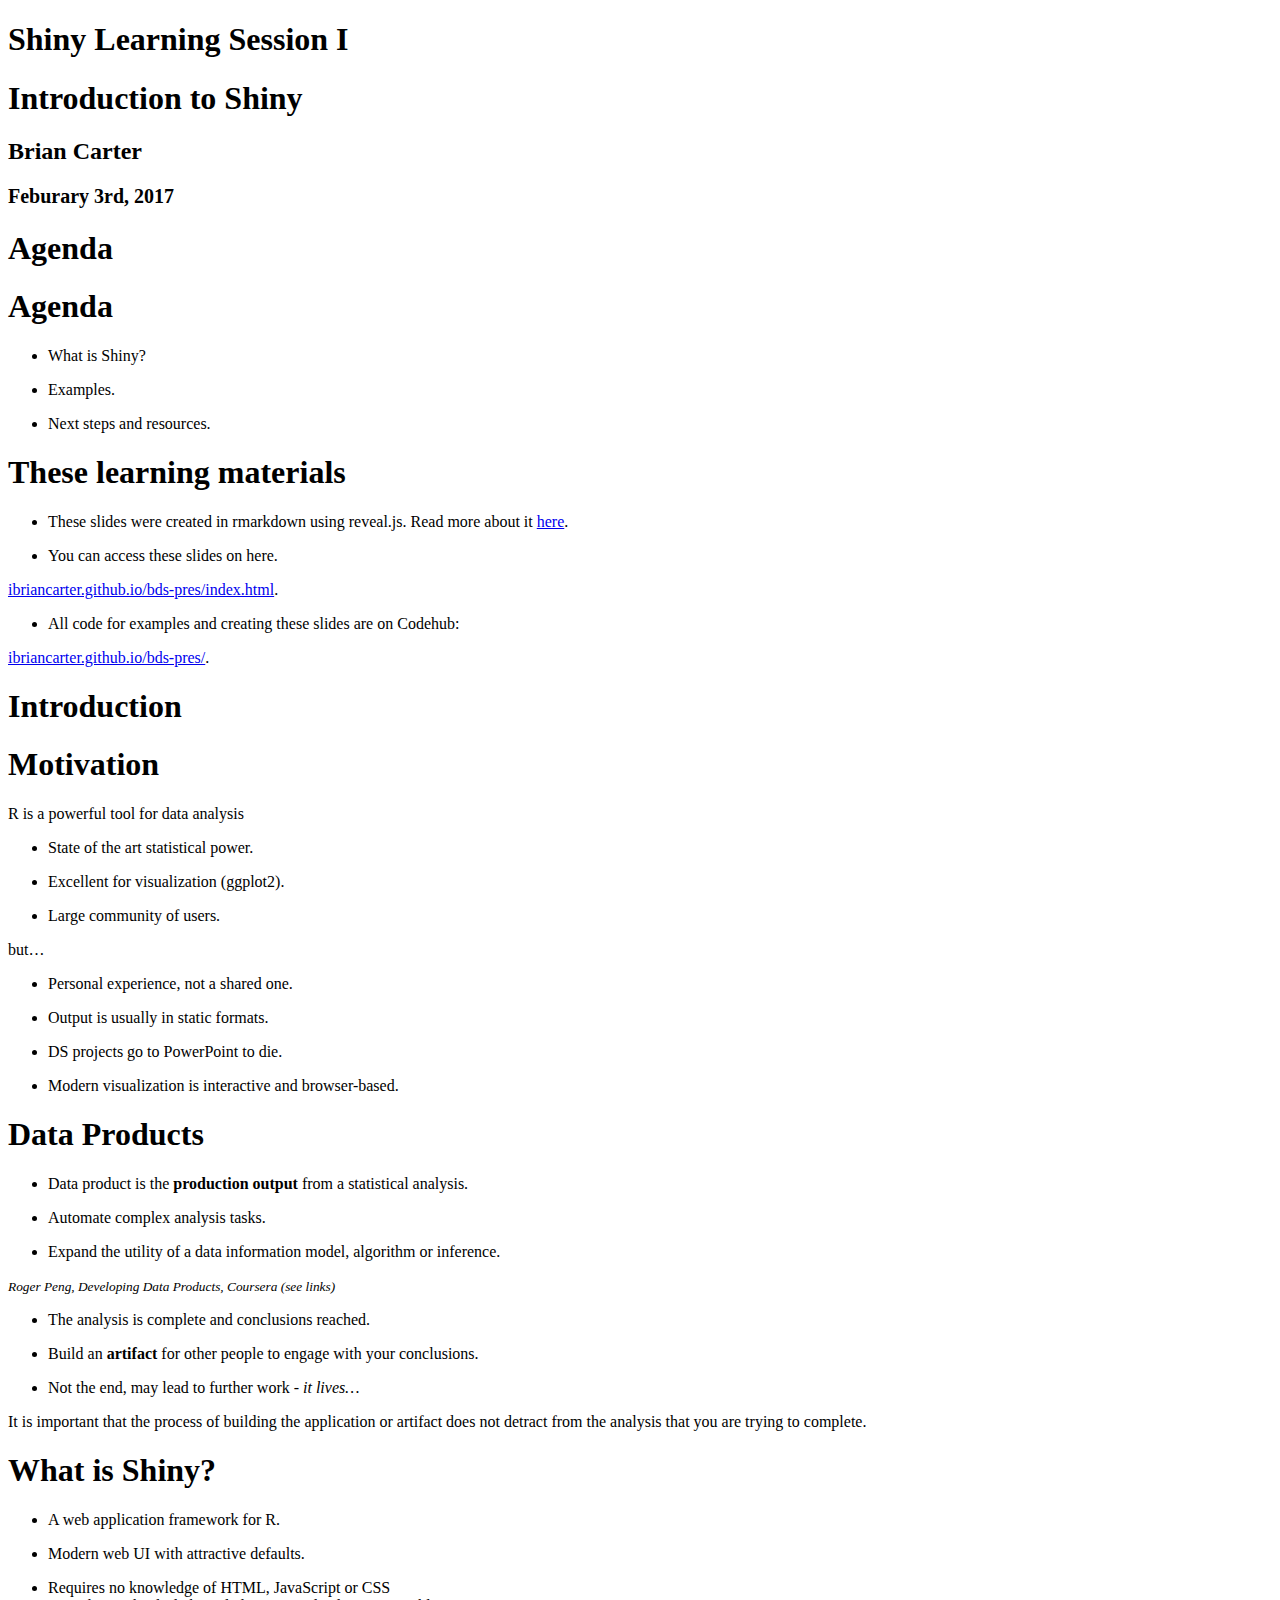
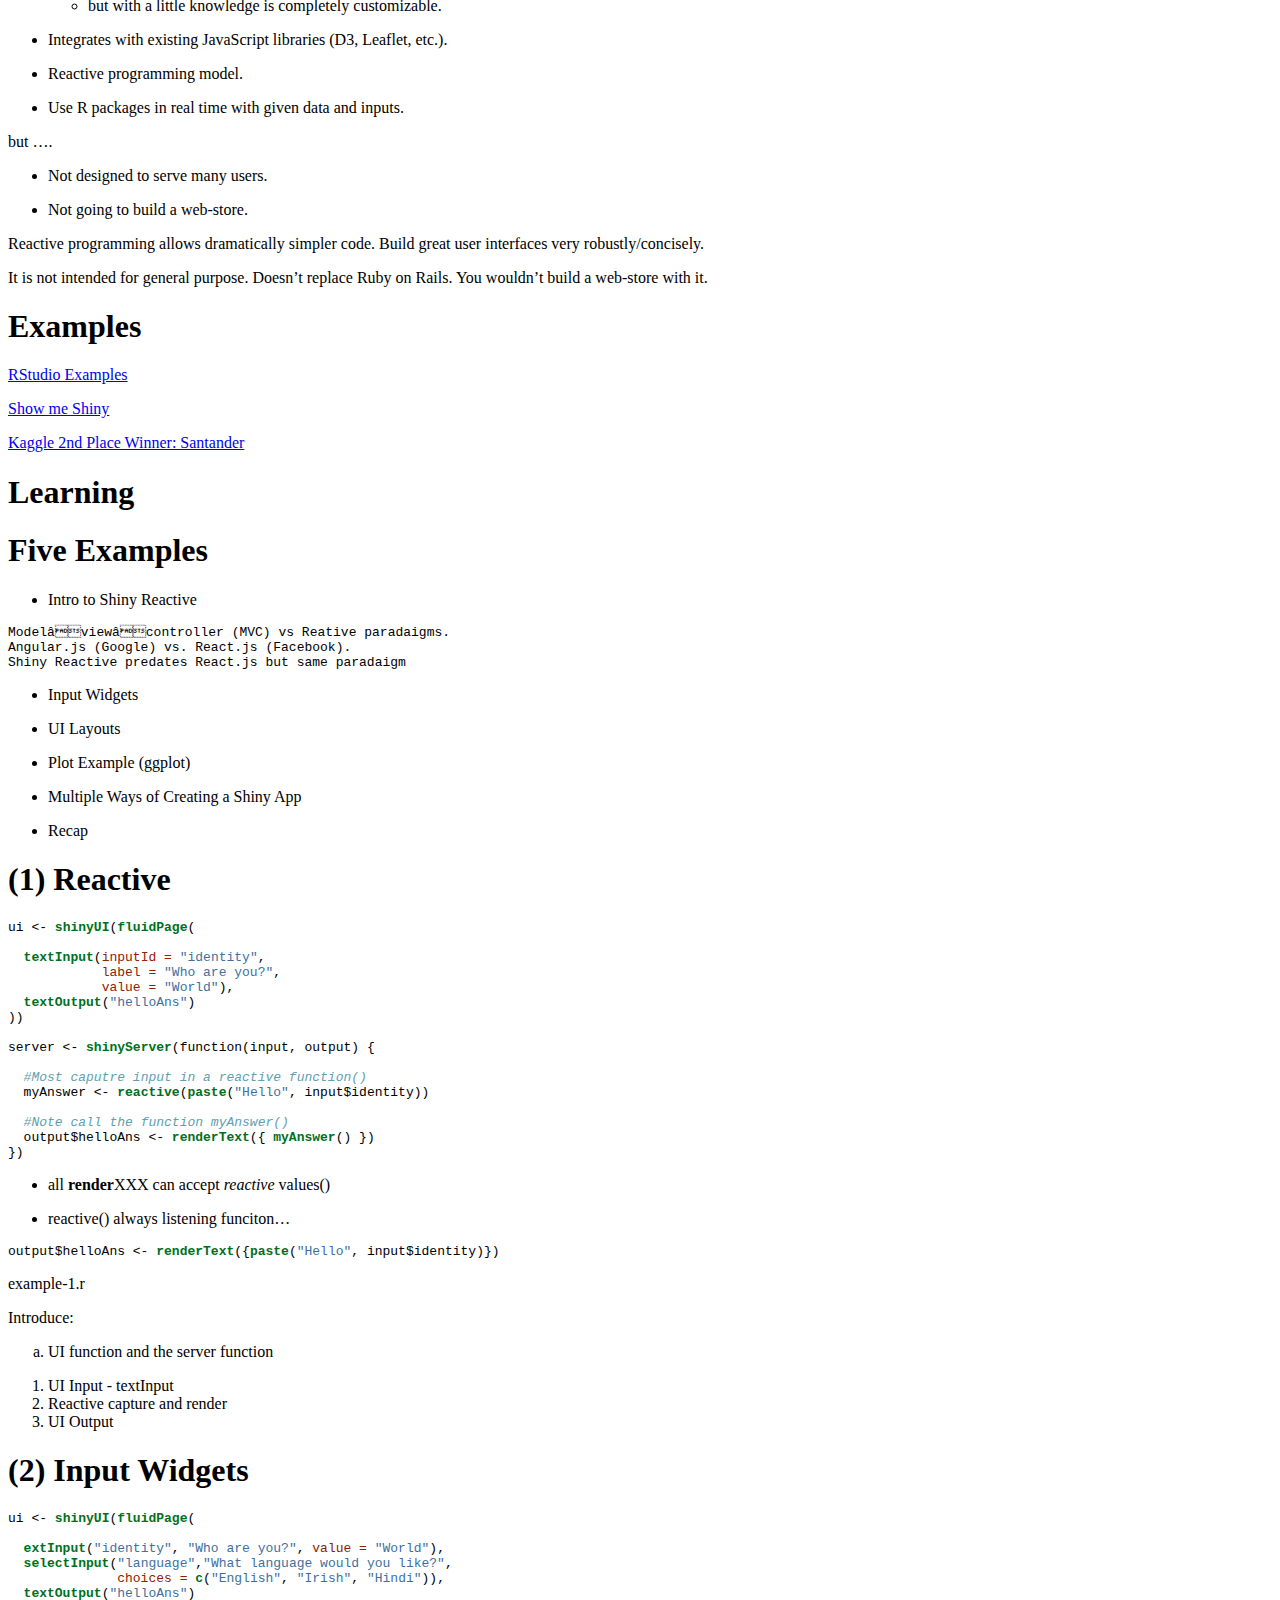
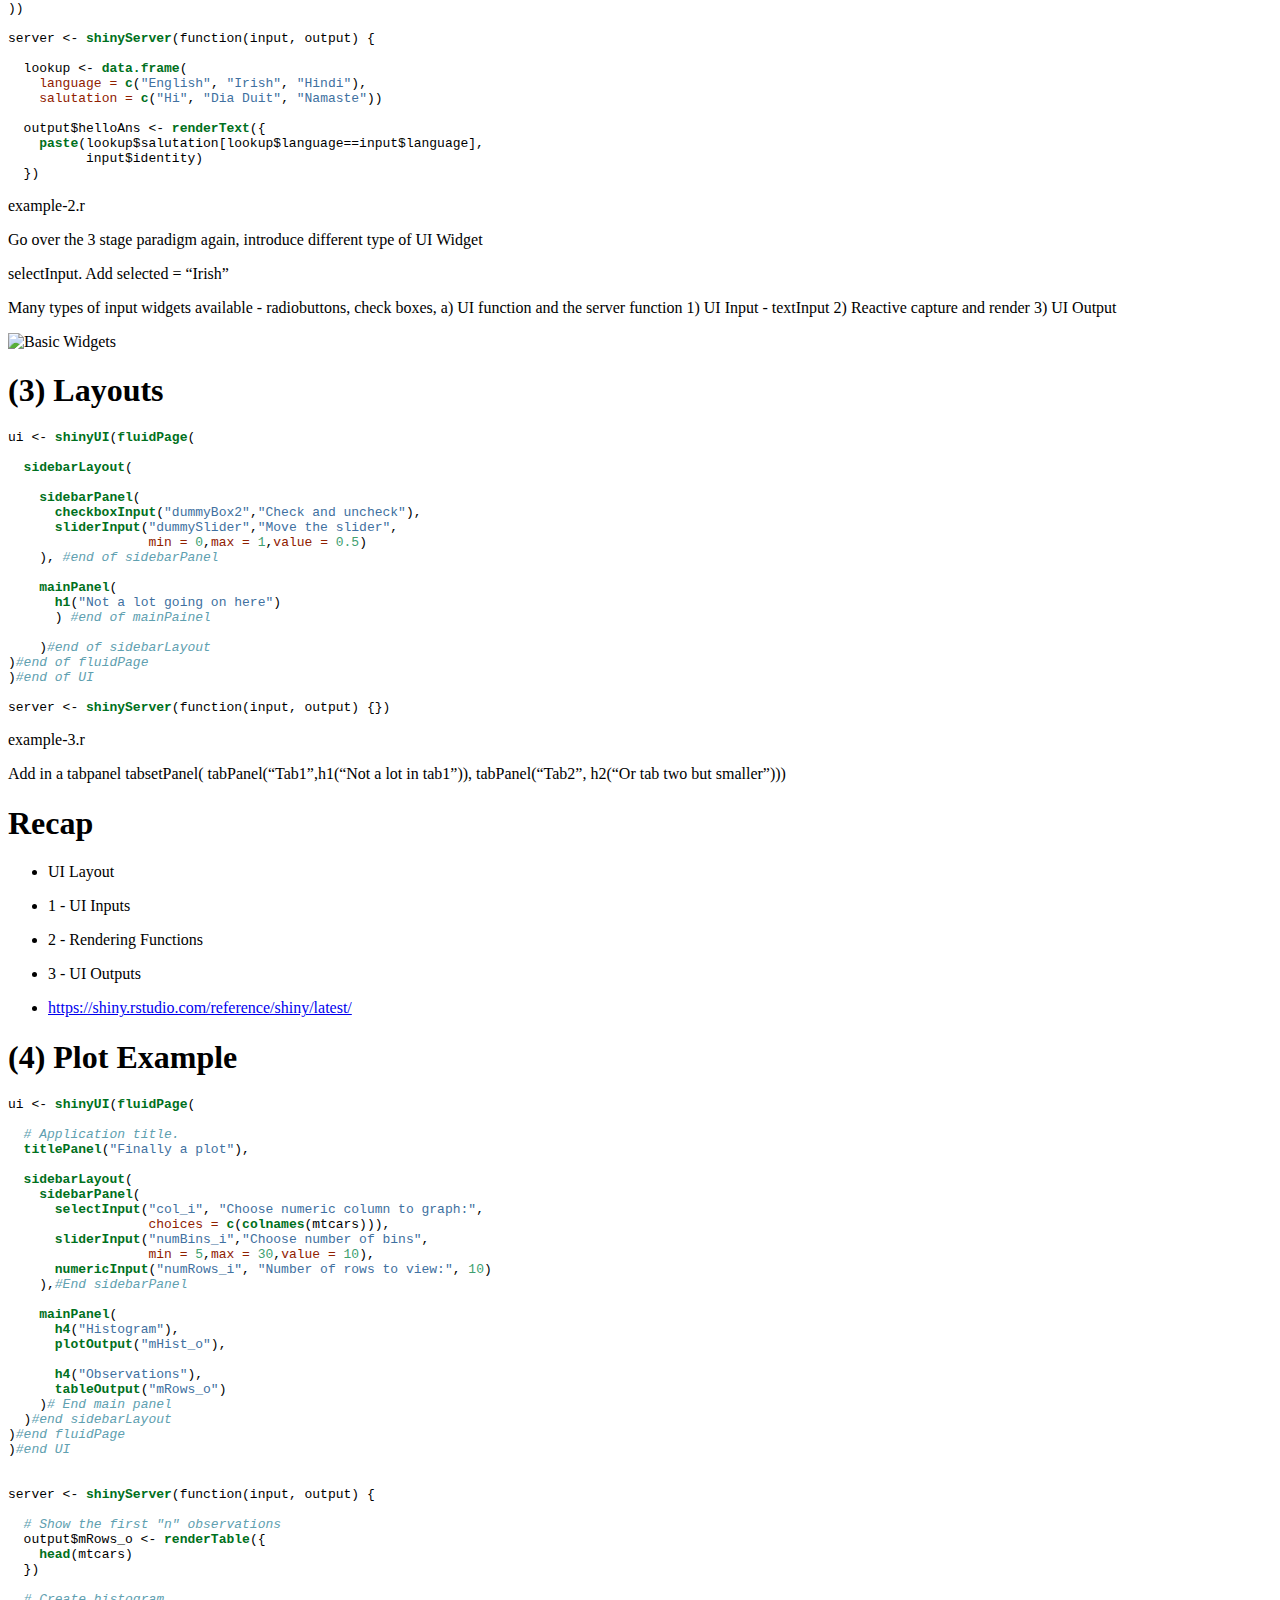
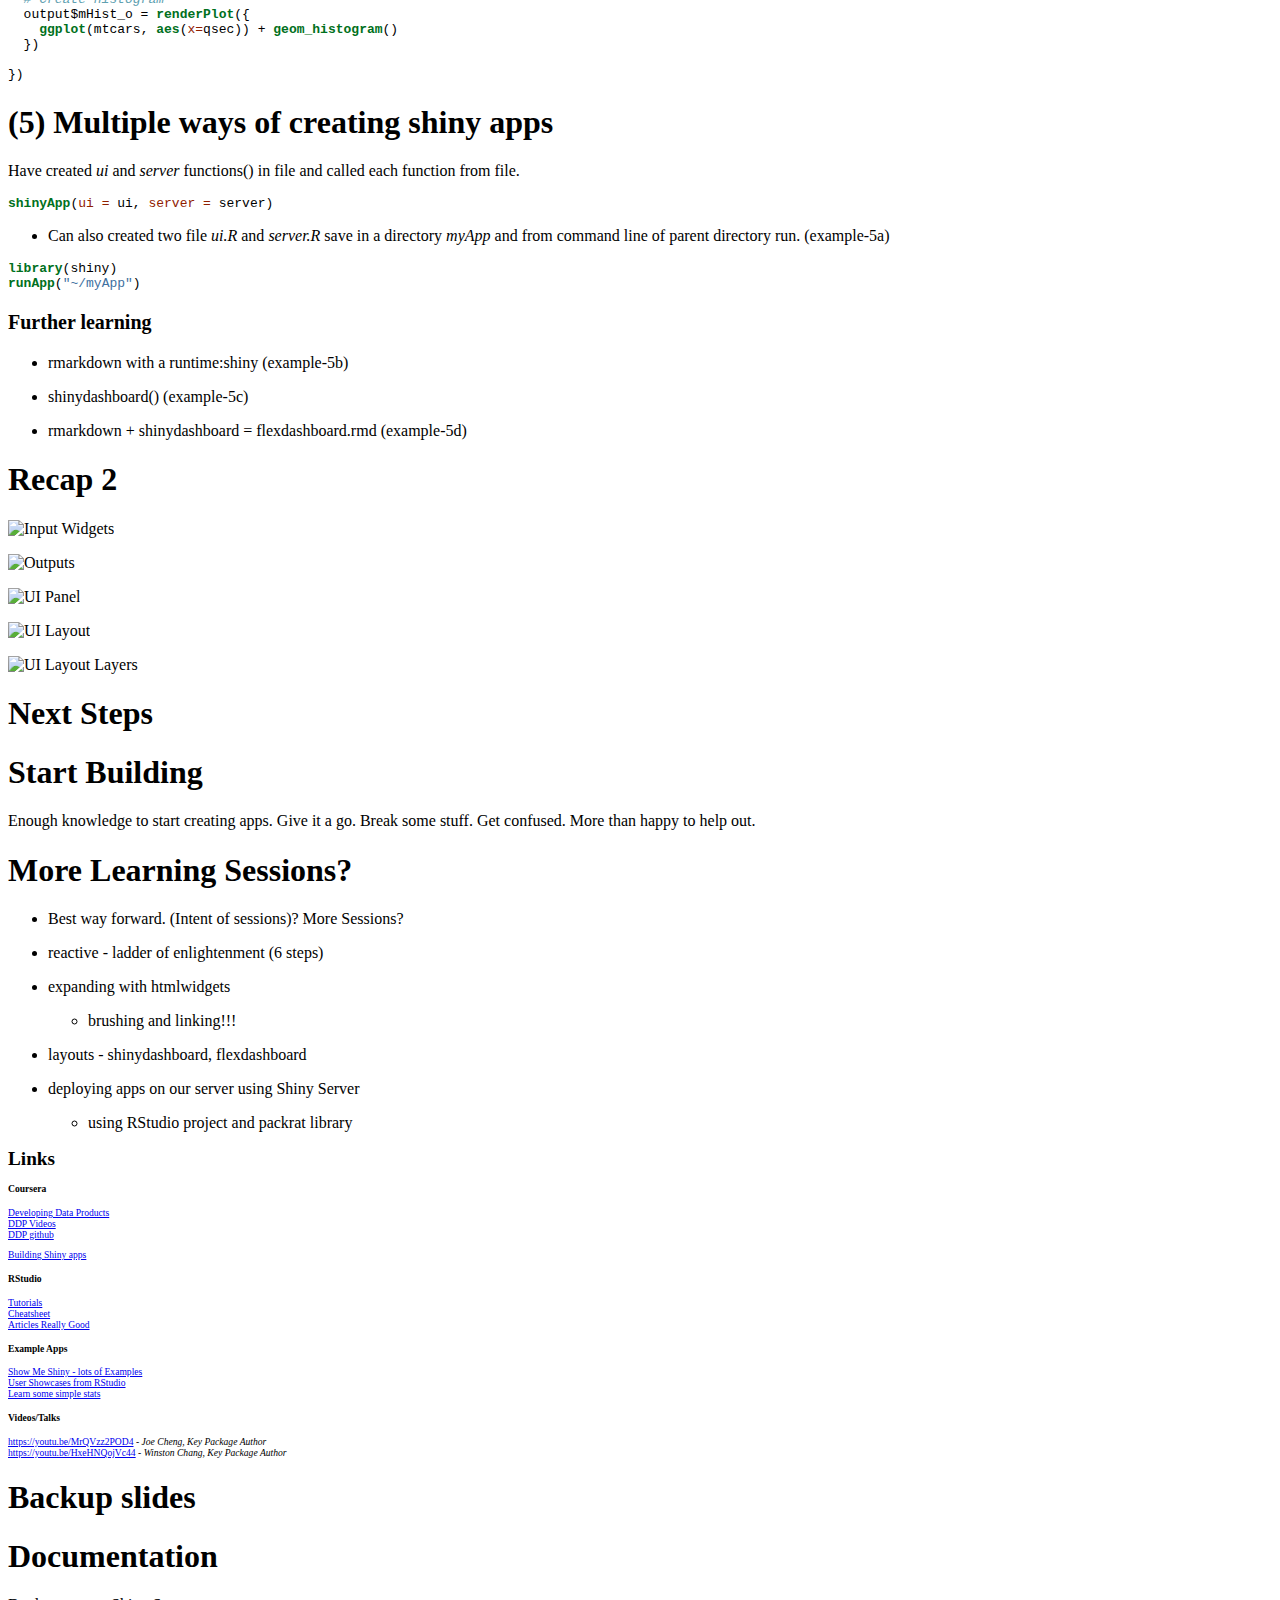
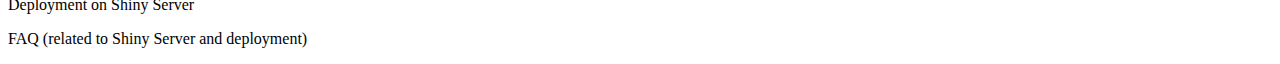
==== bds-pres/index.html @ 38e218f5 "remove A" ====
<!DOCTYPE html>
<html>
<head>
  <meta charset="utf-8">
  <meta name="generator" content="pandoc">
  <meta name="author" content="Brian Carter" />
  <title>Shiny Learning Session I</title>
  <meta name="apple-mobile-web-app-capable" content="yes">
  <meta name="apple-mobile-web-app-status-bar-style" content="black-translucent">
  <meta name="viewport" content="width=device-width, initial-scale=1.0, maximum-scale=1.0, user-scalable=no, minimal-ui">
  <link rel="stylesheet" href="index_files/reveal.js-3.3.0/css/reveal.css"/>


<style type="text/css">
table.sourceCode, tr.sourceCode, td.lineNumbers, td.sourceCode {
  margin: 0; padding: 0; vertical-align: baseline; border: none; }
table.sourceCode { width: 100%; line-height: 100%; }
td.lineNumbers { text-align: right; padding-right: 4px; padding-left: 4px; color: #aaaaaa; border-right: 1px solid #aaaaaa; }
td.sourceCode { padding-left: 5px; }
code > span.kw { color: #007020; font-weight: bold; }
code > span.dt { color: #902000; }
code > span.dv { color: #40a070; }
code > span.bn { color: #40a070; }
code > span.fl { color: #40a070; }
code > span.ch { color: #4070a0; }
code > span.st { color: #4070a0; }
code > span.co { color: #60a0b0; font-style: italic; }
code > span.ot { color: #007020; }
code > span.al { color: #ff0000; font-weight: bold; }
code > span.fu { color: #06287e; }
code > span.er { color: #ff0000; font-weight: bold; }
</style>

<link rel="stylesheet" href="index_files/reveal.js-3.3.0/css/theme/night.css" id="theme">

<style type="text/css">
.reveal section img {
  background: rgba(255, 255, 255, 0.85);
}
</style>

  <!-- some tweaks to reveal css -->
  <style type="text/css">
    .reveal h1 { font-size: 2.0em; }
    .reveal h2 { font-size: 1.5em;  }
    .reveal h3 { font-size: 1.25em;	}
    .reveal h4 { font-size: 1em;	}

    .reveal .slides>section,
    .reveal .slides>section>section {
      padding: 0px 0px;
    }



    .reveal table {
      border-width: 1px;
      border-spacing: 2px;
      border-style: dotted;
      border-color: gray;
      border-collapse: collapse;
      font-size: 0.7em;
    }

    .reveal table th {
      border-width: 1px;
      padding-left: 10px;
      padding-right: 25px;
      font-weight: bold;
      border-style: dotted;
      border-color: gray;
    }

    .reveal table td {
      border-width: 1px;
      padding-left: 10px;
      padding-right: 25px;
      border-style: dotted;
      border-color: gray;
    }

  </style>

    <style type="text/css">code{white-space: pre;}</style>

    <link rel="stylesheet" href="slides.css"/>
    <!-- Printing and PDF exports -->
    <script>
      var link = document.createElement( 'link' );
      link.rel = 'stylesheet';
      link.type = 'text/css';
      link.href = window.location.search.match( /print-pdf/gi ) ? 'index_files/reveal.js-3.3.0/css/print/pdf.css' : 'index_files/reveal.js-3.3.0/css/print/paper.css';
      document.getElementsByTagName( 'head' )[0].appendChild( link );
    </script>
    <!--[if lt IE 9]>
    <script src="index_files/reveal.js-3.3.0/lib/js/html5shiv.js"></script>
    <![endif]-->

    <link href="index_files/font-awesome-4.5.0/css/font-awesome.min.css" rel="stylesheet" />
</head>
<body>
  <div class="reveal">
    <div class="slides">

<section>
    <h1 class="title">Shiny Learning Session I</h1>
  <h1 class="subtitle">Introduction to Shiny</h1>
    <h2 class="author">Brian Carter</h2>
    <h3 class="date">Feburary 3rd, 2017</h3>
</section>

<section><section id="agenda" class="titleslide slide level1"><h1>Agenda</h1></section><section id="agenda-1" class="slide level2">
<h1>Agenda</h1>
<ul>
<li><p>What is Shiny?</p></li>
<li><p>Examples.</p></li>
<li><p>Next steps and resources.</p></li>
</ul>
</section><section id="these-learning-materials" class="slide level2">
<h1>These learning materials</h1>
<ul>
<li><p>These slides were created in rmarkdown using reveal.js. Read more about it <a href="http://rmarkdown.rstudio.com/revealjs_presentation_format.html">here</a>.</p></li>
<li><p>You can access these slides on here.</p></li>
</ul>
<p><a href="ibriancarter.github.io/bds-pres/index.html" class="uri">ibriancarter.github.io/bds-pres/index.html</a>.</p>
<ul>
<li>All code for examples and creating these slides are on Codehub:</li>
</ul>
<p><a href="ibriancarter.github.io/bds-pres/" class="uri">ibriancarter.github.io/bds-pres/</a>.</p>
</section></section>
<section><section id="introduction" class="titleslide slide level1"><h1>Introduction</h1></section><section id="motivation" class="slide level2">
<h1>Motivation</h1>
<p>R is a powerful tool for data analysis</p>
<ul>
<li><p>State of the art statistical power.</p></li>
<li><p>Excellent for visualization (ggplot2).</p></li>
<li><p>Large community of users. <br></p></li>
</ul>
<p>but…</p>
<div class="fragment">
<ul>
<li><p>Personal experience, not a shared one.</p></li>
<li><p>Output is usually in static formats.</p></li>
<li><p>DS projects go to PowerPoint to die.</p></li>
<li>Modern visualization is interactive and browser-based.</li>
</ul>
</div>
</section><section id="data-products" class="slide level2">
<h1>Data Products</h1>
<ul>
<li><p>Data product is the <strong>production output</strong> from a statistical analysis.</p></li>
<li><p>Automate complex analysis tasks.</p></li>
<li><p>Expand the utility of a data information model, algorithm or inference.</p></li>
</ul>
<p><small><em>Roger Peng, Developing Data Products, Coursera (see links)</em></small></p>
<div class="fragment">
<ul>
<li><p>The analysis is complete and conclusions reached.</p></li>
<li><p>Build an <strong>artifact</strong> for other people to engage with your conclusions.</p></li>
<li>Not the end, may lead to further work - <em>it lives…</em></li>
</ul>
</div>
<aside class="notes">
It is important that the process of building the application or artifact does not detract from the analysis that you are trying to complete.
</aside>
</section><section id="what-is-shiny" class="slide level2">
<h1>What is Shiny?</h1>
<ul>
<li><p>A web application framework for R.</p></li>
<li><p>Modern web UI with attractive defaults.</p></li>
<li>Requires no knowledge of HTML, JavaScript or CSS
<ul>
<li>but with a little knowledge is completely customizable.</li>
</ul></li>
<li><p>Integrates with existing JavaScript libraries (D3, Leaflet, etc.).</p></li>
<li><p>Reactive programming model.</p></li>
<li><p>Use R packages in real time with given data and inputs.</p></li>
</ul>
<p>but ….</p>
<div class="fragment">
<ul>
<li><p>Not designed to serve many users.</p></li>
<li><p>Not going to build a web-store.</p></li>
</ul>
<aside class="notes">
<p>Reactive programming allows dramatically simpler code. Build great user interfaces very robustly/concisely.</p>
<p>It is not intended for general purpose. Doesn’t replace Ruby on Rails. You wouldn’t build a web-store with it.</p>
</aside>
</section><section id="examples" class="slide level2">
<h1>Examples</h1>
<p><a href="https://shiny.rstudio.com/gallery/">RStudio Examples</a></p>
<p><a href="http://www.showmeshiny.com/">Show me Shiny</a></p>
<p><a href="https://tvdwiele.shinyapps.io/Santander-Product-Recommendation/">Kaggle 2nd Place Winner: Santander</a></p>
</section></section>
<section><section id="learning" class="titleslide slide level1"><h1>Learning</h1></section><section id="five-examples" class="slide level2">
<h1>Five Examples</h1>
<ul>
<li>Intro to Shiny Reactive</li>
</ul>
<div class="fragment">
<pre><code>Modelâviewâcontroller (MVC) vs Reative paradaigms.
Angular.js (Google) vs. React.js (Facebook). 
Shiny Reactive predates React.js but same paradaigm</code></pre>
</div>
<ul>
<li><p>Input Widgets</p></li>
<li><p>UI Layouts</p></li>
<li><p>Plot Example (ggplot)</p></li>
<li><p>Multiple Ways of Creating a Shiny App</p></li>
<li><p>Recap</p></li>
</ul>
</section><section id="reactive" class="slide level2">
<h1>(1) Reactive</h1>
<pre class="sourceCode r"><code class="sourceCode r">ui &lt;-<span class="st"> </span><span class="kw">shinyUI</span>(<span class="kw">fluidPage</span>(
  
  <span class="kw">textInput</span>(<span class="dt">inputId =</span> <span class="st">&quot;identity&quot;</span>, 
            <span class="dt">label =</span> <span class="st">&quot;Who are you?&quot;</span>, 
            <span class="dt">value =</span> <span class="st">&quot;World&quot;</span>),
  <span class="kw">textOutput</span>(<span class="st">&quot;helloAns&quot;</span>)
))

server &lt;-<span class="st"> </span><span class="kw">shinyServer</span>(function(input, output) {
  
  <span class="co">#Most caputre input in a reactive function()</span>
  myAnswer &lt;-<span class="st"> </span><span class="kw">reactive</span>(<span class="kw">paste</span>(<span class="st">&quot;Hello&quot;</span>, input$identity))

  <span class="co">#Note call the function myAnswer()</span>
  output$helloAns &lt;-<span class="st"> </span><span class="kw">renderText</span>({ <span class="kw">myAnswer</span>() })
})</code></pre>
<ul>
<li class="fragment">all <strong>render</strong>XXX can accept <em>reactive</em> values()</li>
</ul>
<ul>
<li class="fragment">reactive() always listening funciton…</li>
</ul>
<!--- want this code chunk to appear incrementally--->
<div class="fragment">
<pre class="sourceCode r"><code class="sourceCode r">output$helloAns &lt;-<span class="st"> </span><span class="kw">renderText</span>({<span class="kw">paste</span>(<span class="st">&quot;Hello&quot;</span>, input$identity)})</code></pre>
</div>
<aside class="notes">
<p>example-1.r</p>
<p>Introduce:</p>
<ol type="a">
<li>UI function and the server function</li>
</ol>
<ol type="1">
<li>UI Input - textInput</li>
<li>Reactive capture and render</li>
<li>UI Output</li>
</ol>
</aside>
</section><section id="input-widgets" class="slide level2">
<h1>(2) Input Widgets</h1>
<pre class="sourceCode r"><code class="sourceCode r">ui &lt;-<span class="st"> </span><span class="kw">shinyUI</span>(<span class="kw">fluidPage</span>(
  
  <span class="kw">extInput</span>(<span class="st">&quot;identity&quot;</span>, <span class="st">&quot;Who are you?&quot;</span>, <span class="dt">value =</span> <span class="st">&quot;World&quot;</span>),
  <span class="kw">selectInput</span>(<span class="st">&quot;language&quot;</span>,<span class="st">&quot;What language would you like?&quot;</span>, 
              <span class="dt">choices =</span> <span class="kw">c</span>(<span class="st">&quot;English&quot;</span>, <span class="st">&quot;Irish&quot;</span>, <span class="st">&quot;Hindi&quot;</span>)),
  <span class="kw">textOutput</span>(<span class="st">&quot;helloAns&quot;</span>)
))

server &lt;-<span class="st"> </span><span class="kw">shinyServer</span>(function(input, output) {
  
  lookup &lt;-<span class="st"> </span><span class="kw">data.frame</span>(
    <span class="dt">language =</span> <span class="kw">c</span>(<span class="st">&quot;English&quot;</span>, <span class="st">&quot;Irish&quot;</span>, <span class="st">&quot;Hindi&quot;</span>),
    <span class="dt">salutation =</span> <span class="kw">c</span>(<span class="st">&quot;Hi&quot;</span>, <span class="st">&quot;Dia Duit&quot;</span>, <span class="st">&quot;Namaste&quot;</span>))
  
  output$helloAns &lt;-<span class="st"> </span><span class="kw">renderText</span>({
    <span class="kw">paste</span>(lookup$salutation[lookup$language==input$language],
          input$identity)
  })</code></pre>
<aside class="notes">
<p>example-2.r</p>
<p>Go over the 3 stage paradigm again, introduce different type of UI Widget</p>
<p>selectInput. Add selected = “Irish”</p>
Many types of input widgets available - radiobuttons, check boxes, a) UI function and the server function 1) UI Input - textInput 2) Reactive capture and render 3) UI Output
</aside>
</section><section class="slide level2">

<p><img src="images/basic-widgets.png" alt="Basic Widgets" /></p>
</section><section id="layouts" class="slide level2">
<h1>(3) Layouts</h1>
<pre class="sourceCode r"><code class="sourceCode r">ui &lt;-<span class="st"> </span><span class="kw">shinyUI</span>(<span class="kw">fluidPage</span>(
  
  <span class="kw">sidebarLayout</span>(
    
    <span class="kw">sidebarPanel</span>(
      <span class="kw">checkboxInput</span>(<span class="st">&quot;dummyBox2&quot;</span>,<span class="st">&quot;Check and uncheck&quot;</span>),
      <span class="kw">sliderInput</span>(<span class="st">&quot;dummySlider&quot;</span>,<span class="st">&quot;Move the slider&quot;</span>,
                  <span class="dt">min =</span> <span class="dv">0</span>,<span class="dt">max =</span> <span class="dv">1</span>,<span class="dt">value =</span> <span class="fl">0.5</span>)
    ), <span class="co">#end of sidebarPanel</span>
    
    <span class="kw">mainPanel</span>(
      <span class="kw">h1</span>(<span class="st">&quot;Not a lot going on here&quot;</span>)
      ) <span class="co">#end of mainPainel</span>
  
    )<span class="co">#end of sidebarLayout</span>
)<span class="co">#end of fluidPage</span>
)<span class="co">#end of UI</span>

server &lt;-<span class="st"> </span><span class="kw">shinyServer</span>(function(input, output) {})</code></pre>
<aside class="notes">
<p>example-3.r</p>
<p>Add in a tabpanel tabsetPanel( tabPanel(“Tab1”,h1(“Not a lot in tab1”)), tabPanel(“Tab2”, h2(“Or tab two but smaller”)))</p>
</aside>
</section><section id="recap" class="slide level2">
<h1>Recap</h1>
<ul>
<li><p>UI Layout</p></li>
<li><p>1 - UI Inputs</p></li>
<li><p>2 - Rendering Functions</p></li>
<li><p>3 - UI Outputs</p></li>
</ul>
<ul>
<li class="fragment"><a href="https://shiny.rstudio.com/reference/shiny/latest/" class="uri">https://shiny.rstudio.com/reference/shiny/latest/</a></li>
</ul>
</section><section id="plot-example" class="slide level2">
<h1>(4) Plot Example</h1>
<pre class="sourceCode r"><code class="sourceCode r">ui &lt;-<span class="st"> </span><span class="kw">shinyUI</span>(<span class="kw">fluidPage</span>(
  
  <span class="co"># Application title.</span>
  <span class="kw">titlePanel</span>(<span class="st">&quot;Finally a plot&quot;</span>),
  
  <span class="kw">sidebarLayout</span>(
    <span class="kw">sidebarPanel</span>(
      <span class="kw">selectInput</span>(<span class="st">&quot;col_i&quot;</span>, <span class="st">&quot;Choose numeric column to graph:&quot;</span>, 
                  <span class="dt">choices =</span> <span class="kw">c</span>(<span class="kw">colnames</span>(mtcars))),
      <span class="kw">sliderInput</span>(<span class="st">&quot;numBins_i&quot;</span>,<span class="st">&quot;Choose number of bins&quot;</span>,
                  <span class="dt">min =</span> <span class="dv">5</span>,<span class="dt">max =</span> <span class="dv">30</span>,<span class="dt">value =</span> <span class="dv">10</span>),
      <span class="kw">numericInput</span>(<span class="st">&quot;numRows_i&quot;</span>, <span class="st">&quot;Number of rows to view:&quot;</span>, <span class="dv">10</span>)
    ),<span class="co">#End sidebarPanel</span>
  
    <span class="kw">mainPanel</span>(
      <span class="kw">h4</span>(<span class="st">&quot;Histogram&quot;</span>),
      <span class="kw">plotOutput</span>(<span class="st">&quot;mHist_o&quot;</span>),
      
      <span class="kw">h4</span>(<span class="st">&quot;Observations&quot;</span>),
      <span class="kw">tableOutput</span>(<span class="st">&quot;mRows_o&quot;</span>)
    )<span class="co"># End main panel</span>
  )<span class="co">#end sidebarLayout</span>
)<span class="co">#end fluidPage</span>
)<span class="co">#end UI</span>
  
 
server &lt;-<span class="st"> </span><span class="kw">shinyServer</span>(function(input, output) {
  
  <span class="co"># Show the first &quot;n&quot; observations</span>
  output$mRows_o &lt;-<span class="st"> </span><span class="kw">renderTable</span>({
    <span class="kw">head</span>(mtcars)
  })
 
  <span class="co"># Create histogram </span>
  output$mHist_o =<span class="st"> </span><span class="kw">renderPlot</span>({
    <span class="kw">ggplot</span>(mtcars, <span class="kw">aes</span>(<span class="dt">x=</span>qsec)) +<span class="st"> </span><span class="kw">geom_histogram</span>()
  })
  
})</code></pre>
</section><section id="multiple-ways-of-creating-shiny-apps" class="slide level2">
<h1>(5) Multiple ways of creating shiny apps</h1>
<p>Have created <em>ui</em> and <em>server</em> functions() in file and called each function from file.</p>
<div class="fragment">
<pre class="sourceCode r"><code class="sourceCode r"><span class="kw">shinyApp</span>(<span class="dt">ui =</span> ui, <span class="dt">server =</span> server)</code></pre>
</div>
<ul>
<li class="fragment">Can also created two file <em>ui.R</em> and <em>server.R</em> save in a directory <em>myApp</em> and from command line of parent directory run. (example-5a)</li>
</ul>
<div class="fragment">
<pre class="sourceCode r"><code class="sourceCode r"><span class="kw">library</span>(shiny)
<span class="kw">runApp</span>(<span class="st">&quot;~/myApp&quot;</span>)</code></pre>
</div>
<div class="fragment">
<h3>Further learning</h3>
</div>
<ul>
<li class="fragment">rmarkdown with a runtime:shiny (example-5b)</li>
</ul>
<ul>
<li class="fragment">shinydashboard() (example-5c)</li>
</ul>
<ul>
<li class="fragment">rmarkdown + shinydashboard = flexdashboard.rmd (example-5d)</li>
</ul>
</section><section id="recap-2" class="slide level2">
<h1>Recap 2</h1>
</section><section class="slide level2">

<p><img src="images/1-shiny-widgets.png" alt="Input Widgets" /></p>
</section><section class="slide level2">

<p><img src="images/2-shiny-output-functions.png" alt="Outputs" /></p>
</section><section class="slide level2">

<p><img src="images/3-shiny-ui-panel-functions.png" alt="UI Panel" /></p>
</section><section class="slide level2">

<p><img src="images/4-shiny-layout-functions.png" alt="UI Layout" /></p>
</section><section class="slide level2">

<p><img src="images/5-shiny-layer-functions.png" alt="UI Layout Layers" /></p>
</section></section>
<section><section id="next-steps" class="titleslide slide level1"><h1>Next Steps</h1></section><section id="start-building" class="slide level2">
<h1>Start Building</h1>
<p>Enough knowledge to start creating apps. Give it a go. Break some stuff. Get confused. More than happy to help out.</p>
</section><section id="more-learning-sessions" class="slide level2">
<h1>More Learning Sessions?</h1>
<ul>
<li><p>Best way forward. (Intent of sessions)? More Sessions?</p></li>
<li><p>reactive - ladder of enlightenment (6 steps)</p></li>
<li><p>expanding with htmlwidgets</p>
<ul>
<li>brushing and linking!!!</li>
</ul></li>
<li><p>layouts - shinydashboard, flexdashboard</p></li>
<li><p>deploying apps on our server using Shiny Server</p>
<ul>
<li>using RStudio project and packrat library</li>
</ul></li>
</ul>
</section><section id="links" class="slide level2">
<h1>Links</h1>
<style> #links {font-size: 0.6em}</style>
<h4 id="coursera">Coursera</h4>
<p><a href="https://www.coursera.org/learn/data-products">Developing Data Products</a> <br> <a href="https://www.youtube.com/playlist?list=PLpl-gQkQivXjTm0HLZZaNXf1LnlFSSVX4">DDP Videos</a> <br> <a href="https://github.com/DataScienceSpecialization/Developing_Data_Products">DDP github</a> <br></p>
<p><a href="http://stat545.com/shiny00_index.html">Building Shiny apps</a></p>
<h4 id="rstudio">RStudio</h4>
<p><a href="http://shiny.rstudio.com/tutorial/">Tutorials</a> <br> <a href="http://shiny.rstudio.com/images/shiny-cheatsheet.pdf">Cheatsheet</a> <br> <a href="http://shiny.rstudio.com/articles/">Articles Really Good</a></p>
<h4 id="example-apps">Example Apps</h4>
<p><a href="mhttp://www.showmeshiny.com/">Show Me Shiny - lots of Examples</a> <br> <a href="https://www.rstudio.com/products/shiny/shiny-user-showcase/">User Showcases from RStudio</a> <br> <a href="http://www2.stat.duke.edu/~mc301/shinyed/">Learn some simple stats</a> <br></p>
<h4 id="videostalks">Videos/Talks</h4>
<p><a href="https://youtu.be/MrQVzz2POD4" class="uri">https://youtu.be/MrQVzz2POD4</a> - <em>Joe Cheng, Key Package Author</em> <br> <a href="https://youtu.be/HxeHNQojVc44" class="uri">https://youtu.be/HxeHNQojVc44</a> - <em>Winston Chang, Key Package Author</em> <br></p>
</section></section>
<section><section id="backup-slides" class="titleslide slide level1"><h1>Backup slides</h1></section><section id="documentation" class="slide level2">
<h1>Documentation</h1>
<p>Deployment on Shiny Server</p>
<p>FAQ (related to Shiny Server and deployment)</p>
</section></section>
    </div>
  </div>

  <script src="index_files/reveal.js-3.3.0/lib/js/head.min.js"></script>
  <script src="index_files/reveal.js-3.3.0/js/reveal.js"></script>

  <script>

      // Full list of configuration options available at:
      // https://github.com/hakimel/reveal.js#configuration
      Reveal.initialize({
        // Push each slide change to the browser history
        history: true,
        // Vertical centering of slides
        center: false,
        // Transition style
        transition: 'none', // none/fade/slide/convex/concave/zoom
        // Transition style for full page slide backgrounds
        backgroundTransition: 'default', // none/fade/slide/convex/concave/zoom


        chalkboard: {
          toggleNotesButton: true,
          toggleChalkboardButton: false,
          theme: 'whiteboard',
        },

        keyboard: {
          67: function() { RevealChalkboard.toggleNotesCanvas() },    // toggle notes canvas when 'c' is pressed
          66: function() { RevealChalkboard.toggleChalkboard() }, // toggle chalkboard when 'b' is pressed
          46: function() { RevealChalkboard.clear() },    // clear chalkboard when 'DEL' is pressed
           8: function() { RevealChalkboard.reset() },    // reset chalkboard data on current slide when 'BACKSPACE' is pressed
          68: function() { RevealChalkboard.download() }, // downlad recorded chalkboard drawing when 'd' is pressed
        },

        // Optional reveal.js plugins
        dependencies: [
          { src: 'index_files/reveal.js-3.3.0/plugin/notes/notes.js', async: true },
          { src: 'index_files/reveal.js-3.3.0/plugin/chalkboard/chalkboard.js', async: true },
        ]
      });
    </script>
  <!-- dynamically load mathjax for compatibility with self-contained -->
  <script>
    (function () {
      var script = document.createElement("script");
      script.type = "text/javascript";
      script.src  = "https://cdn.mathjax.org/mathjax/latest/MathJax.js?config=TeX-AMS-MML_HTMLorMML";
      document.getElementsByTagName("head")[0].appendChild(script);
    })();
  </script>

<script>
  (function() {
    if (window.jQuery) {
      Reveal.addEventListener( 'slidechanged', function(event) {  
        window.jQuery(event.previousSlide).trigger('hidden');
        window.jQuery(event.currentSlide).trigger('shown');
      });
    }
  })();
</script>


  </body>
</html>
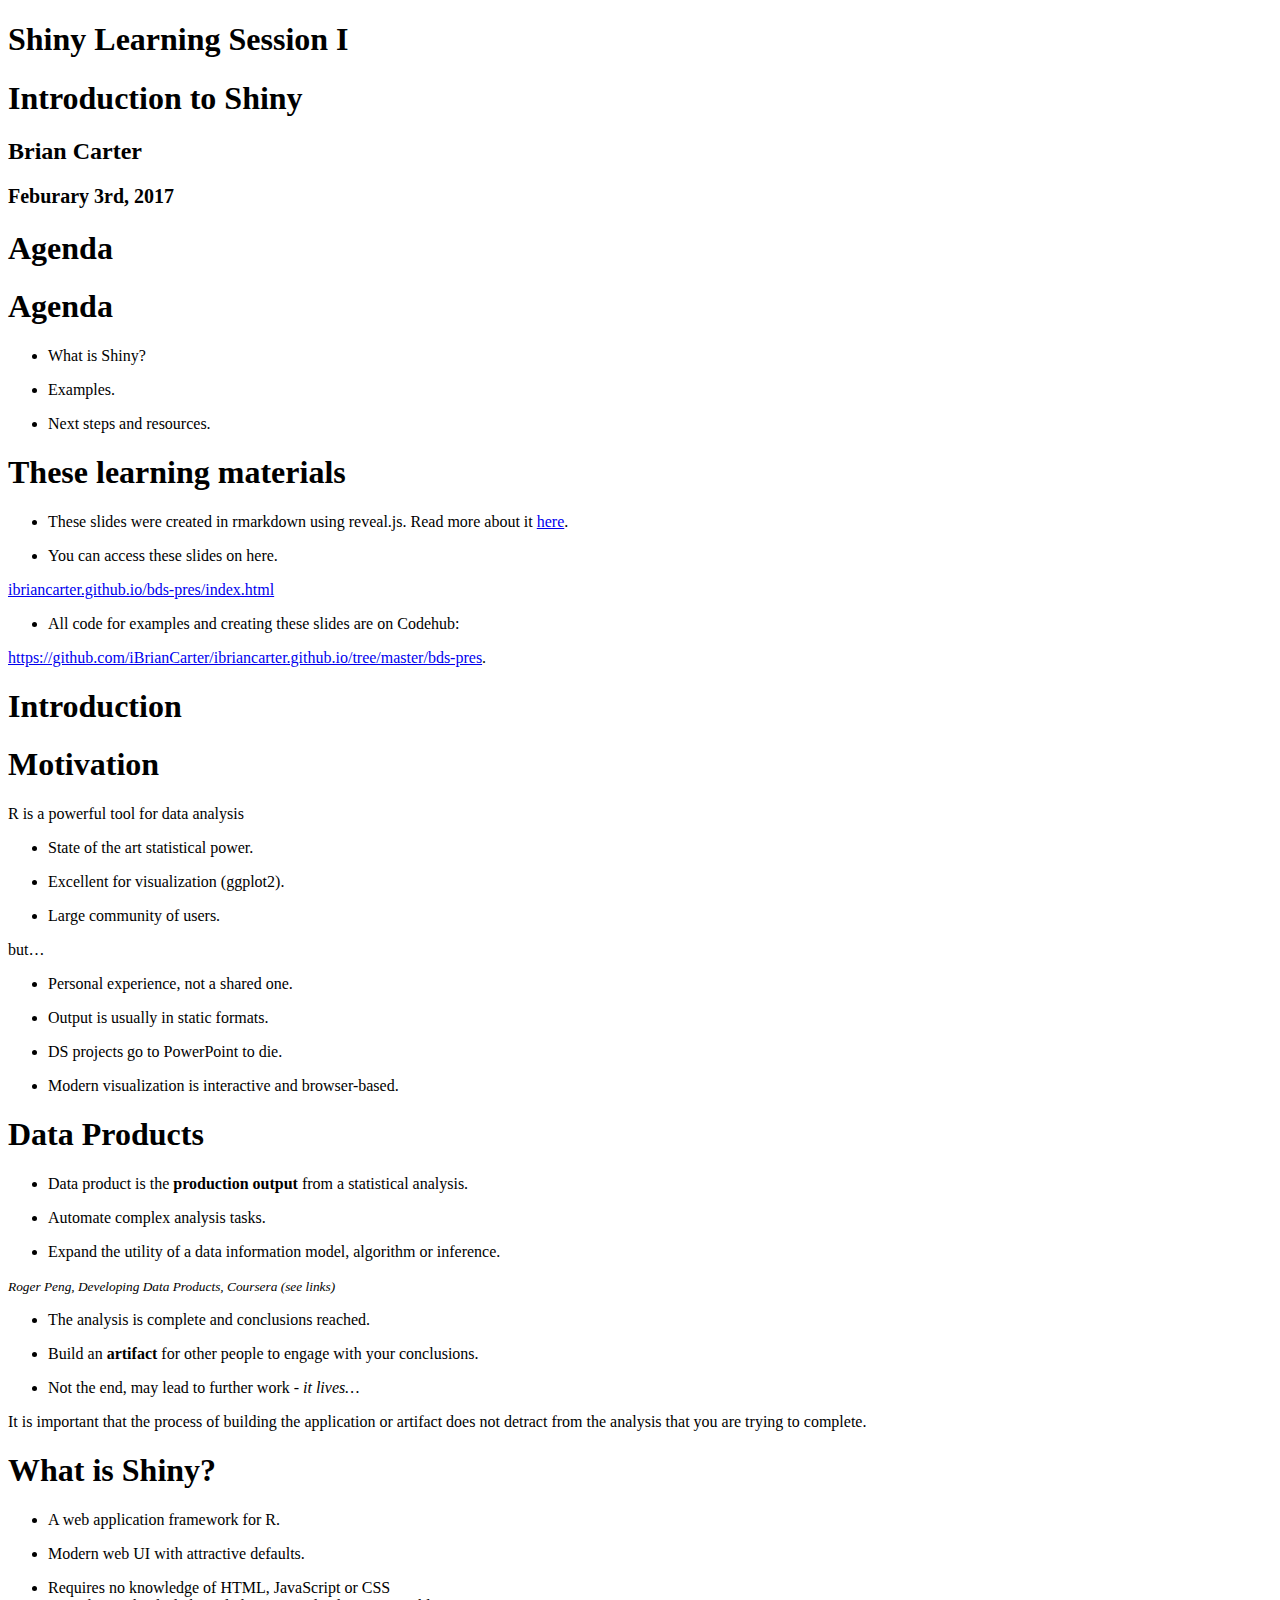
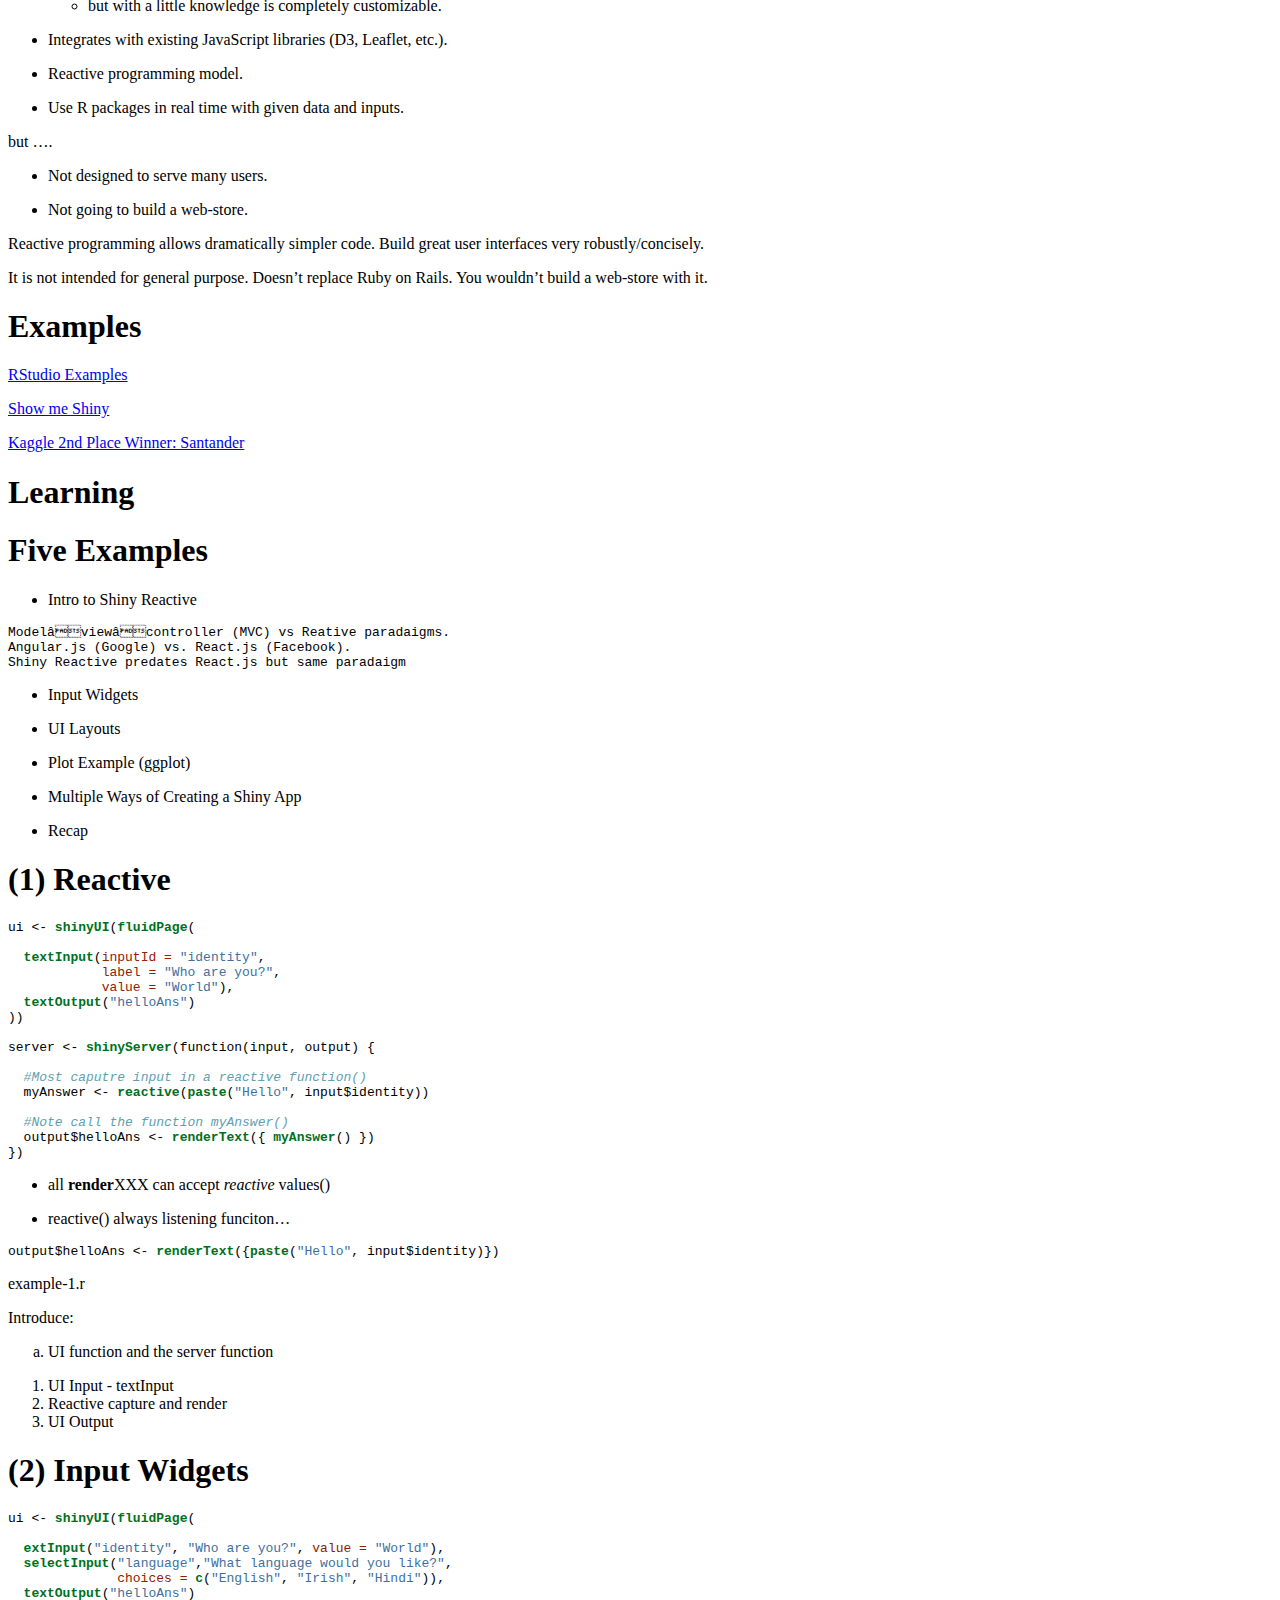
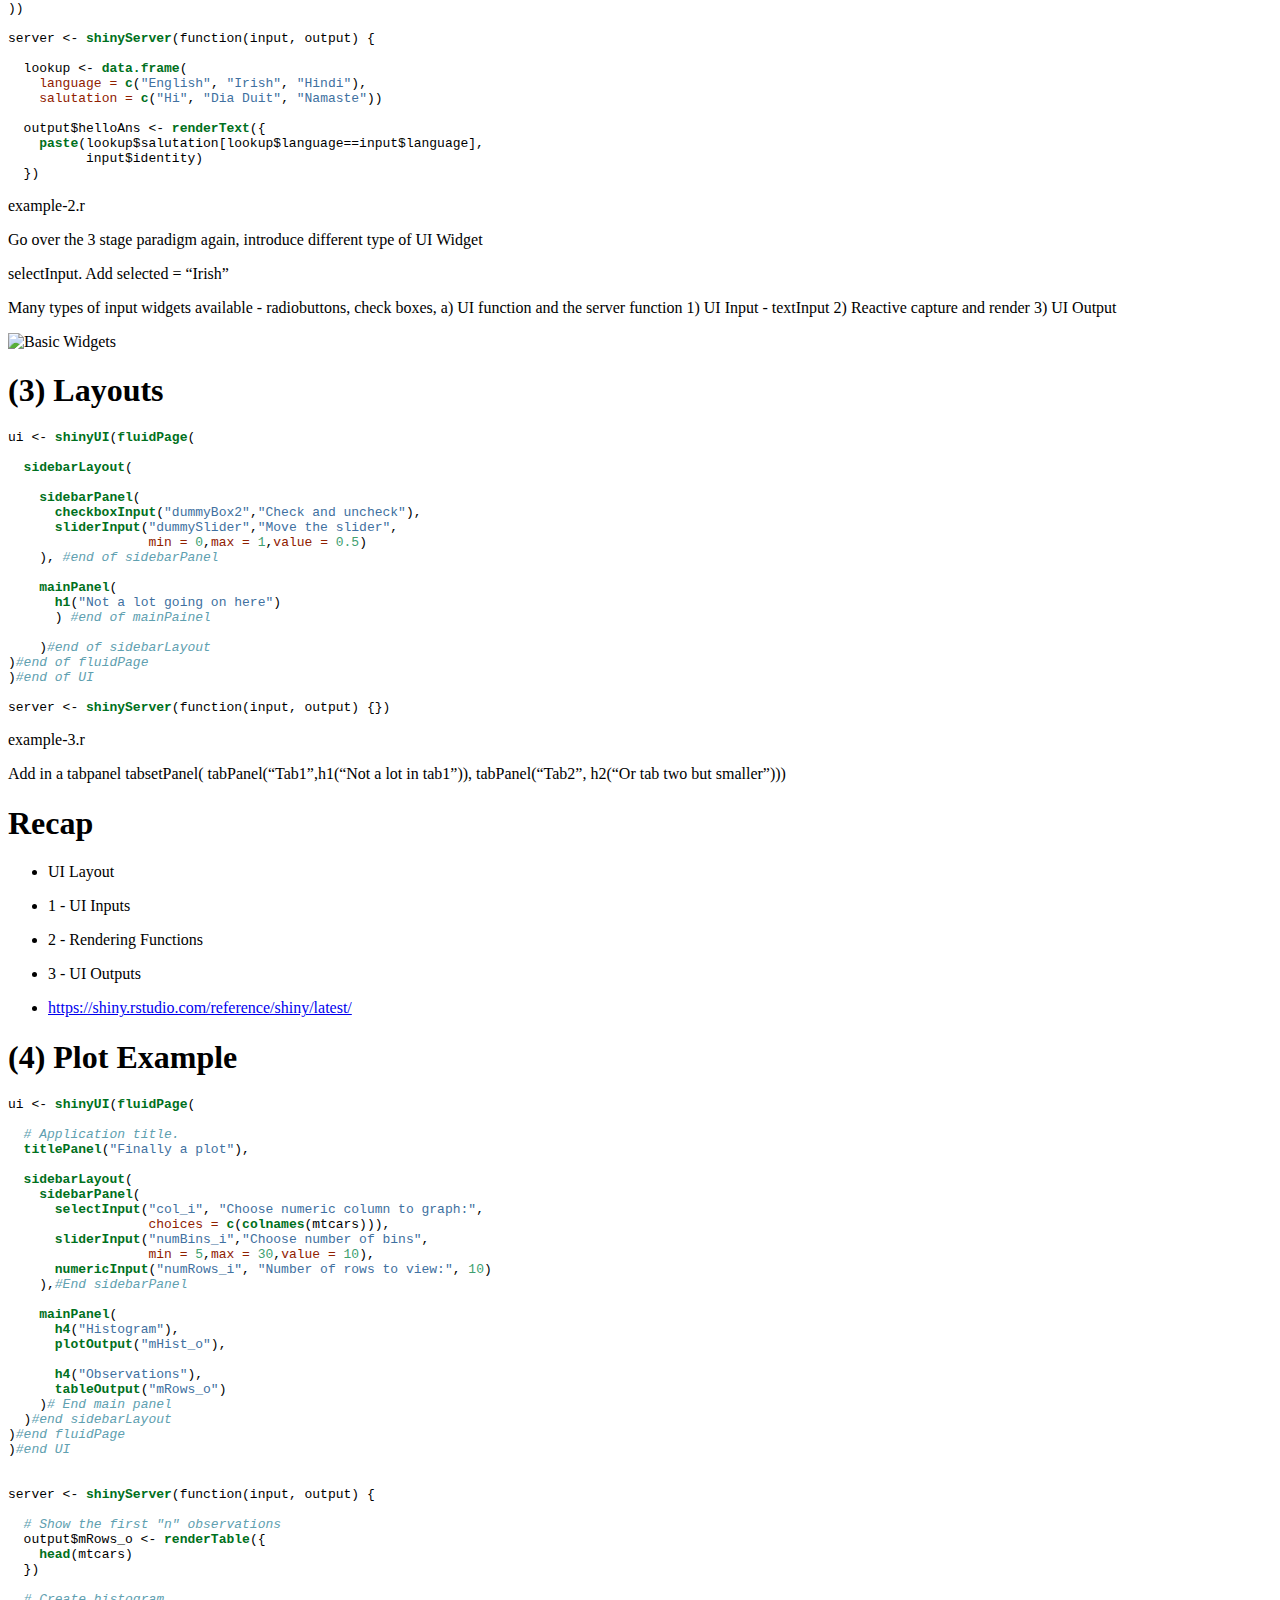
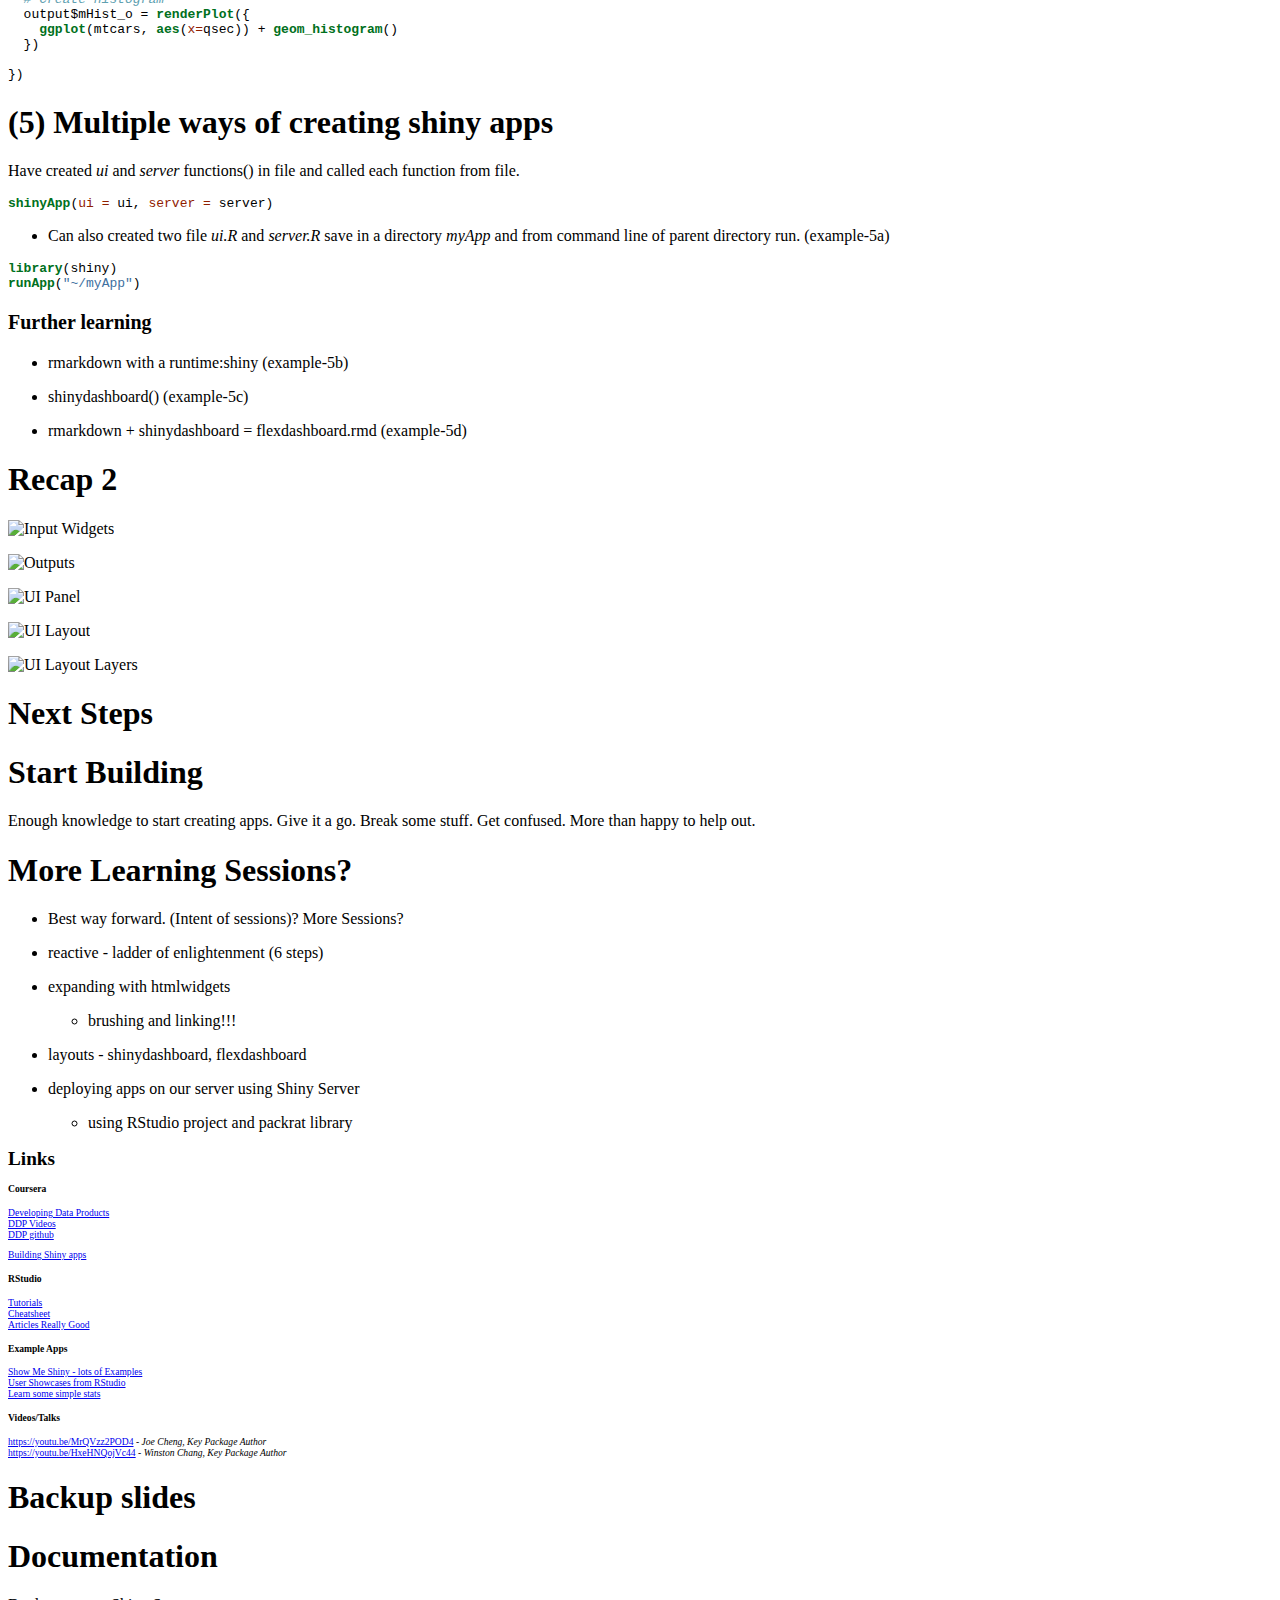
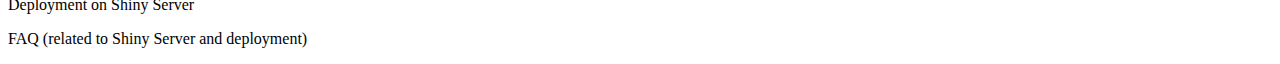
==== commit 6773c0f5: "fix-link" ====
--- a/bds-pres/index.html
+++ b/bds-pres/index.html
@@ -122,11 +122,11 @@
 <li><p>These slides were created in rmarkdown using reveal.js. Read more about it <a href="http://rmarkdown.rstudio.com/revealjs_presentation_format.html">here</a>.</p></li>
 <li><p>You can access these slides on here.</p></li>
 </ul>
-<p><a href="ibriancarter.github.io/bds-pres/index.html" class="uri">ibriancarter.github.io/bds-pres/index.html</a>.</p>
+<p><a href="http://ibriancarter.github.io/bds-pres/index.html#/">ibriancarter.github.io/bds-pres/index.html</a></p>
 <ul>
 <li>All code for examples and creating these slides are on Codehub:</li>
 </ul>
-<p><a href="ibriancarter.github.io/bds-pres/" class="uri">ibriancarter.github.io/bds-pres/</a>.</p>
+<p><a href="https://github.com/iBrianCarter/ibriancarter.github.io/tree/master/bds-pres"><a href="https://github.com/iBrianCarter/ibriancarter.github.io/tree/master/bds-pres" class="uri">https://github.com/iBrianCarter/ibriancarter.github.io/tree/master/bds-pres</a></a>.</p>
 </section></section>
 <section><section id="introduction" class="titleslide slide level1"><h1>Introduction</h1></section><section id="motivation" class="slide level2">
 <h1>Motivation</h1>
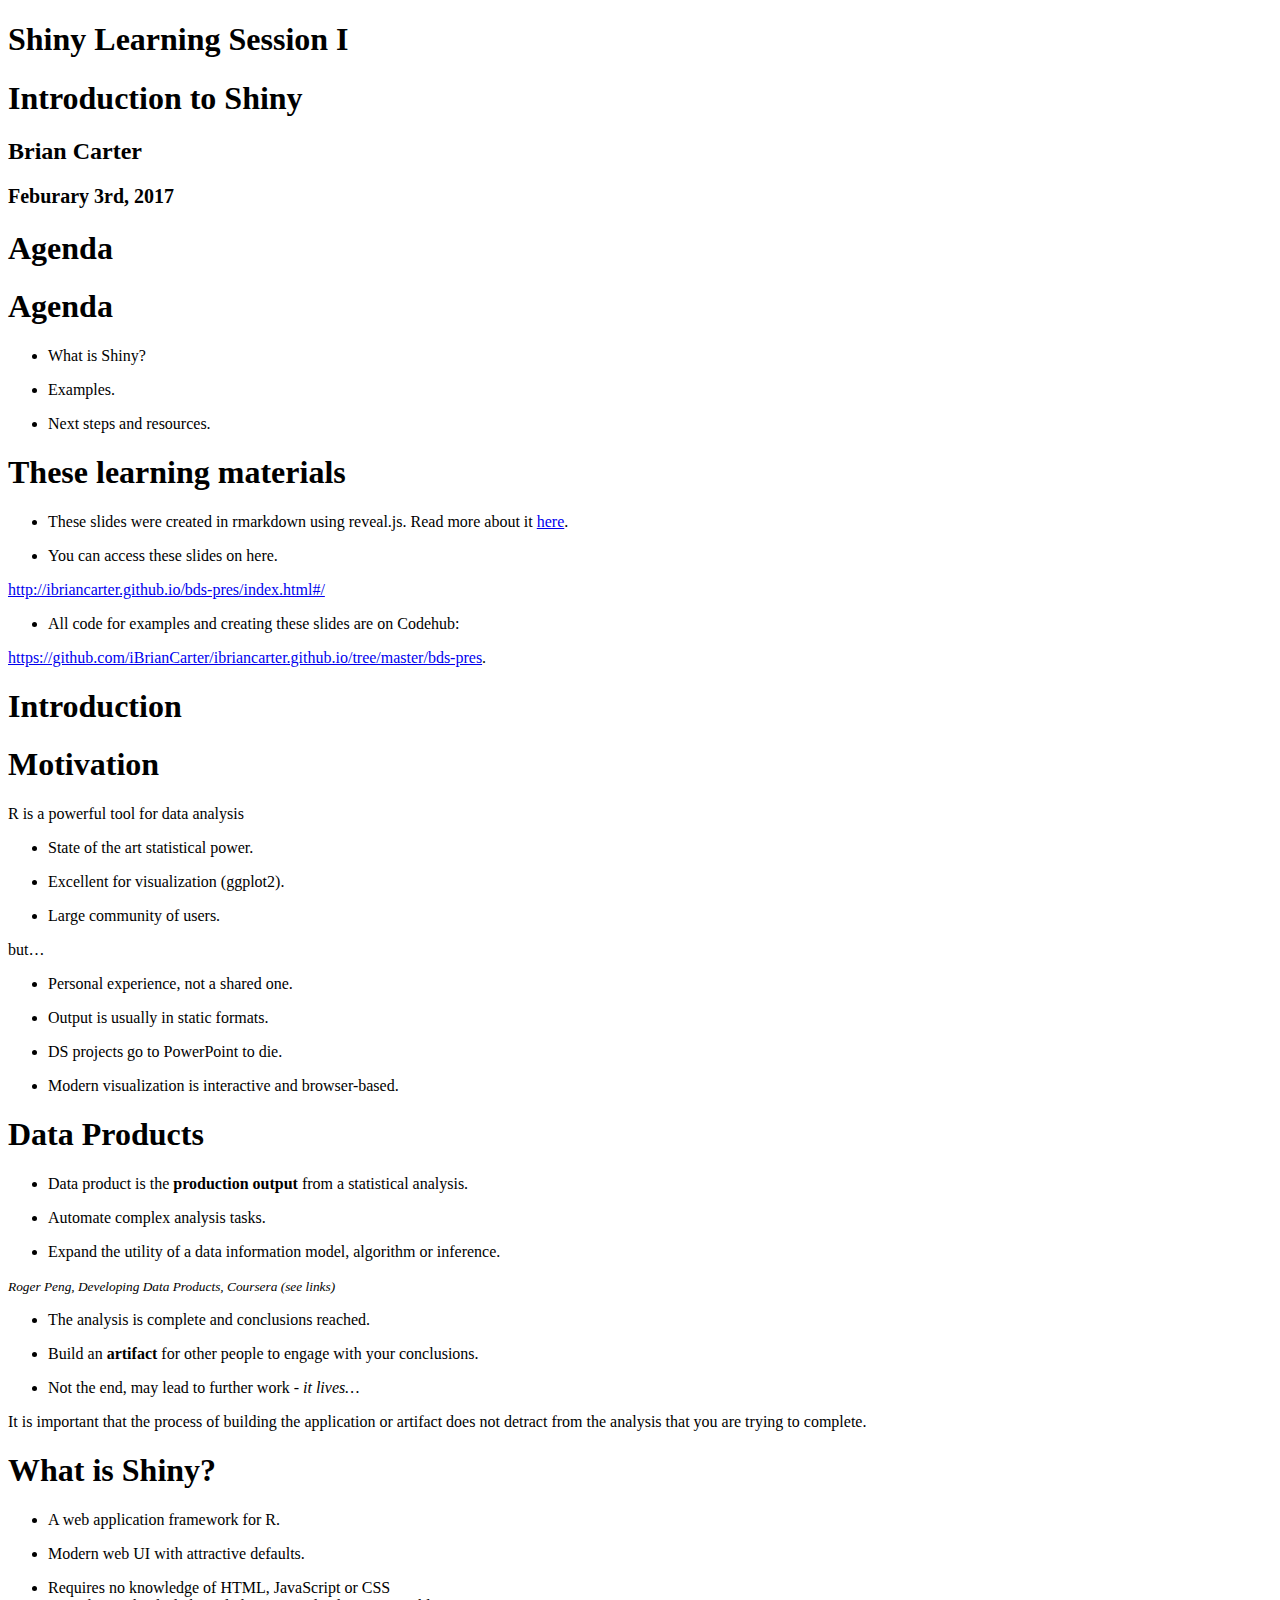
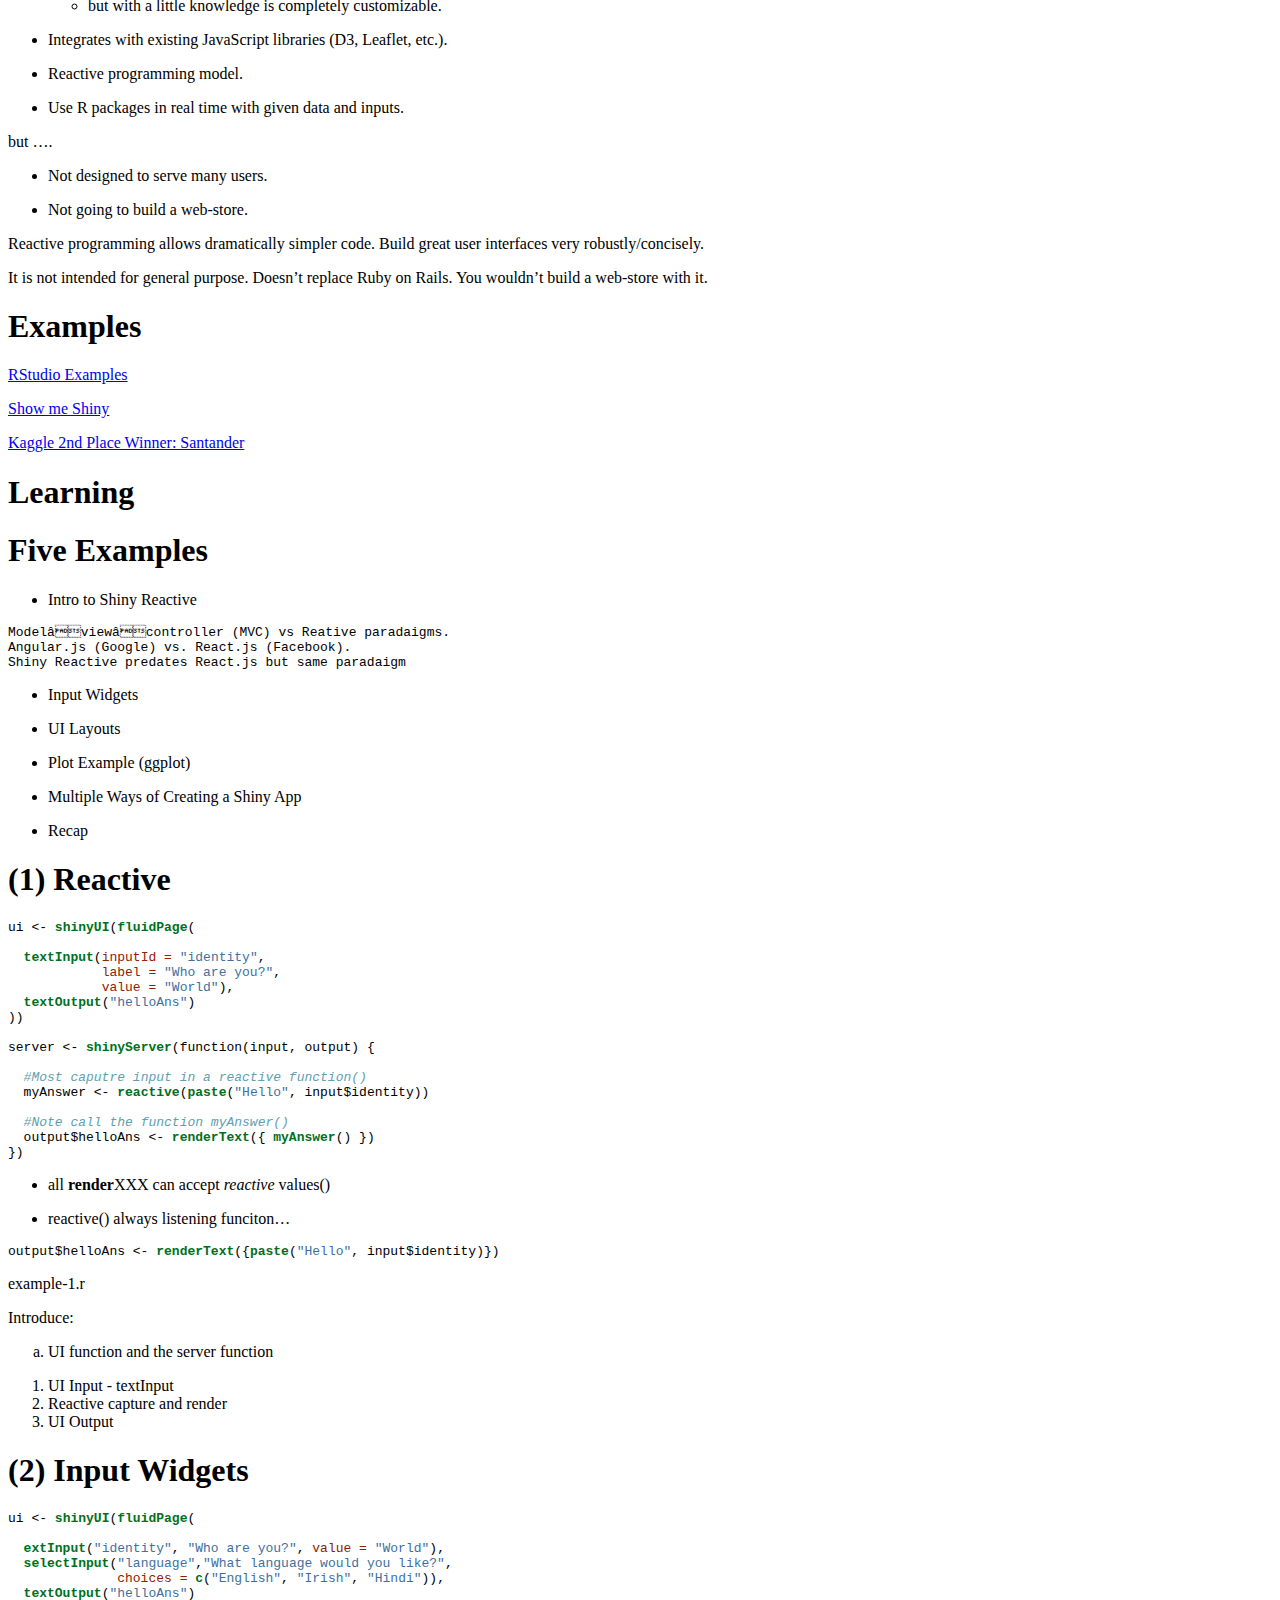
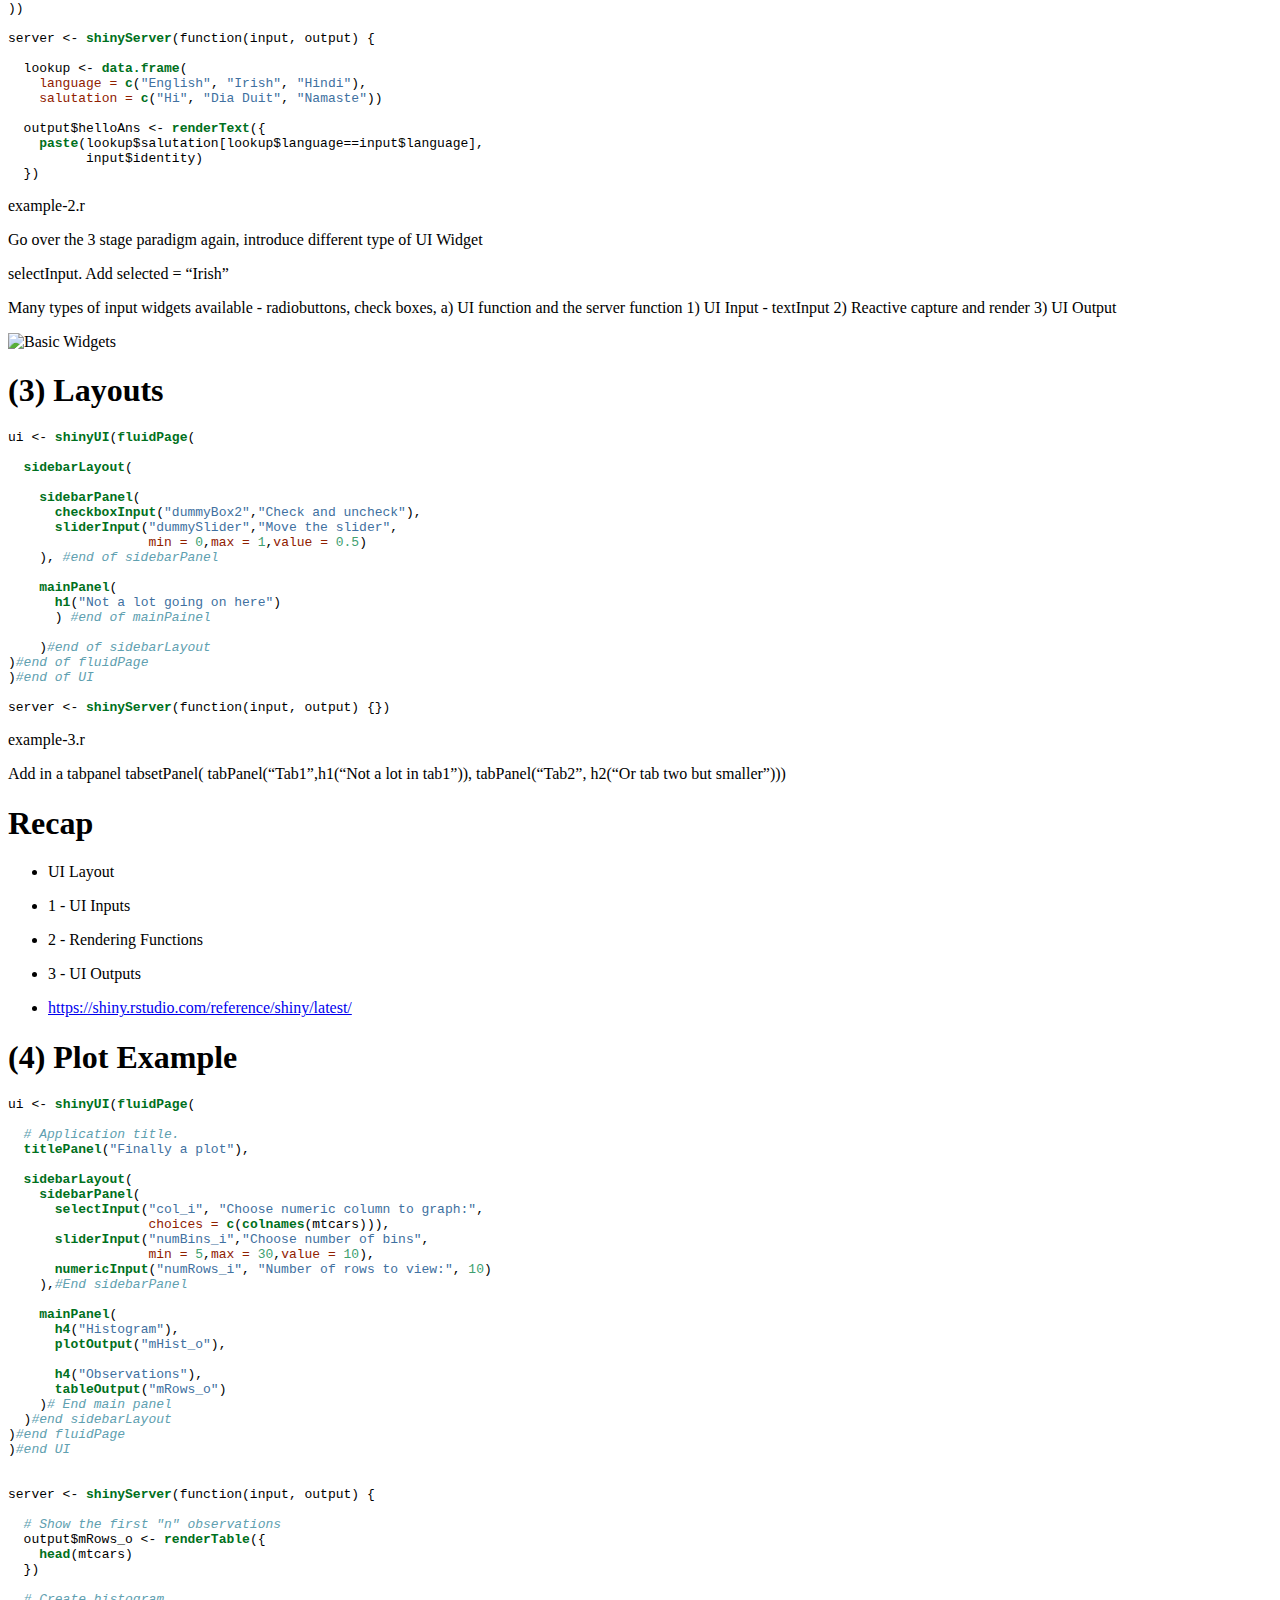
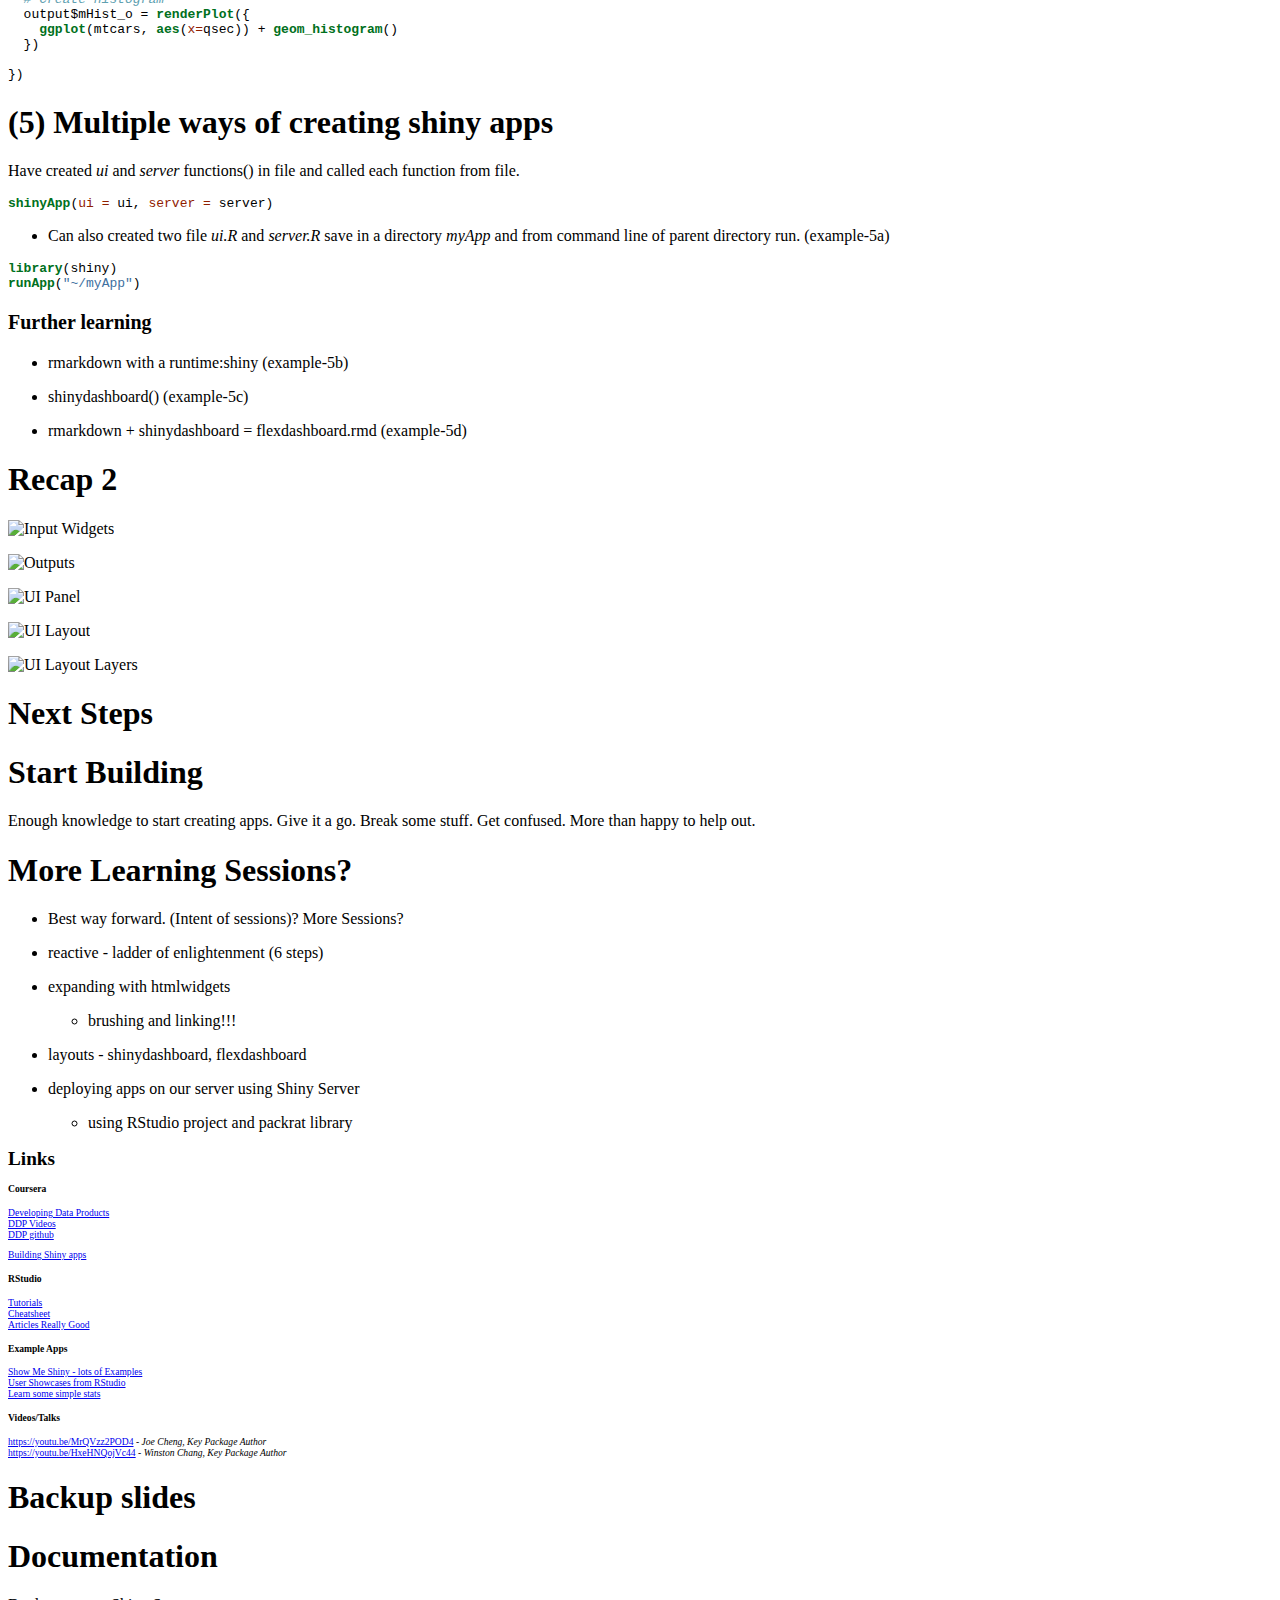
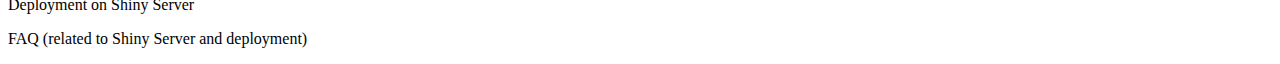
==== commit 42f69951: "fix-links" ====
--- a/bds-pres/index.html
+++ b/bds-pres/index.html
@@ -122,7 +122,7 @@
 <li><p>These slides were created in rmarkdown using reveal.js. Read more about it <a href="http://rmarkdown.rstudio.com/revealjs_presentation_format.html">here</a>.</p></li>
 <li><p>You can access these slides on here.</p></li>
 </ul>
-<p><a href="http://ibriancarter.github.io/bds-pres/index.html#/">ibriancarter.github.io/bds-pres/index.html</a></p>
+<p><a href="http://ibriancarter.github.io/bds-pres/index.html#/"><a href="http://ibriancarter.github.io/bds-pres/index.html#/" class="uri">http://ibriancarter.github.io/bds-pres/index.html#/</a></a></p>
 <ul>
 <li>All code for examples and creating these slides are on Codehub:</li>
 </ul>
